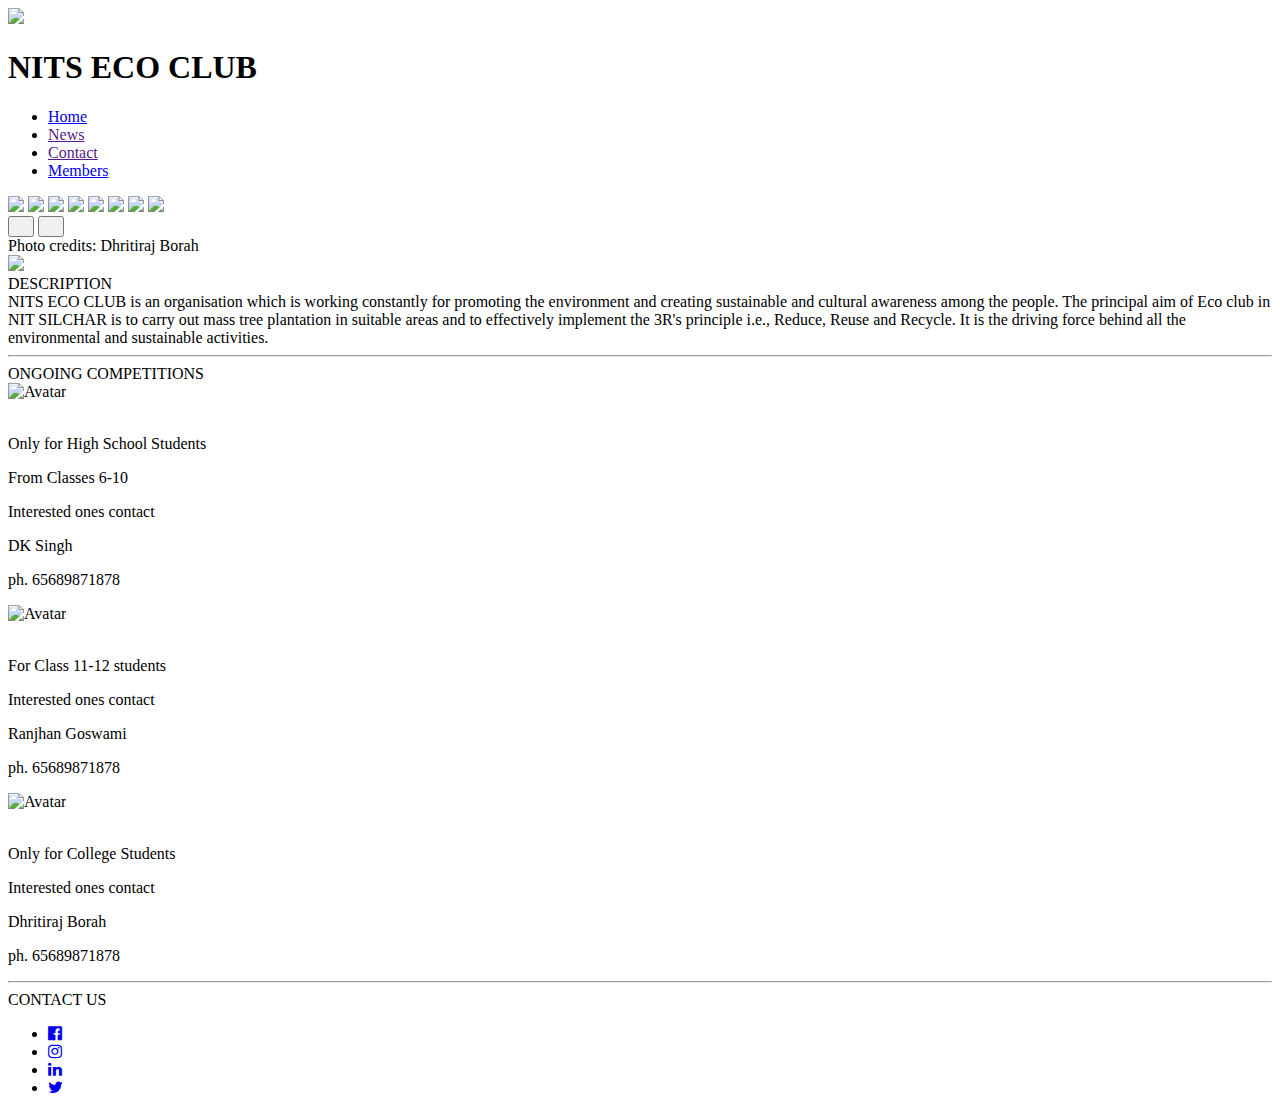
==== ECOWEBSITE/ECOWEBSITE.html @ 8652bd2f "Update ECOWEBSITE.html" ====
<!DOCTYPE html>
<html>
<head>
	<title>ECO NITS</title>
<link rel="stylesheet" type="text/css" href="ECOWEBSITE.css">
<link rel="stylesheet" href="https://maxcdn.bootstrapcdn.com/font-awesome/4.7.0/css/font-awesome.min.css">
<script src="https://kit.fontawesome.com/57e1e1faf2.js" crossorigin="anonymous"></script>
</head>
<body>
<!-- <div class="header"><img id="logo" src="ecologo.png"><h1>NITS ECO CLUB</h1></div> -->
<div class="header"><img id="logo" src="img/ecologo.png"><h1>NITS ECO CLUB</h1></div>
	<div class="nav"><ul>
  <li><a href=" ">Home</a></li>
  <li><a href="">News</a></li>
  <li><a href="">Contact</a></li>
  <li><a href="members of club/membersofclub.html">Members</a></li>
</ul>
</div>
  <div class="carasel-container">
      	  <div class="carasel-slider">
      	  	  <img src="images/Dhriti4.jpg" id="lastclone">
              <img src="images/Dhriti1.jpg" >
              <img src="images/Dhriti2.jpg" >
              <img src="images/Dhriti3.jpg" >
              <img src="images/Dhriti3.jpg" >
              <img src="images/Dhriti3.jpg" >
              <img src="images/Dhriti4.jpg" >
              <img src="images/Dhriti1.jpg" id="firstclone">      	  
          </div>
            <button id="previous"><i class="fas fa-angle-double-left"></i></button>
          <button id="next"><i class="fas fa-angle-double-right"></i></button>
      </div>
     <div class="intro">
  <!--       <div class="creator">Created by Trishanku Sarma</div> -->
        <div class="photographer">Photo credits: Dhritiraj Borah</div>
      </div>
 
      <div class="despo">
      	<img id="RRR" src="img/deslogo.png">
      <div class="des">
      <span id="headofdes">DESCRIPTION</span><br>
      NITS ECO CLUB is an organisation which is working constantly for promoting the environment
 and creating sustainable and cultural awareness among the people. The principal aim of Eco club
 in NIT SILCHAR is to carry out mass tree plantation in suitable areas and to effectively implement
 the 3R's principle i.e., Reduce, Reuse and Recycle. It is the driving force behind all the environmental 
and sustainable activities.</div></div>
<hr class="verticalline">
<div class="comp">
	<div id="ONGOING">ONGOING COMPETITIONS</div>
	<!-- FLIPPERS -->


<section id="team">
  <div class="container">
    <div class="grid">
      <!-- #str heroes -->
      <!-- #abaddon -->

      <div class="flip-card">
        <div class="flip-card-inner">
          <div class="flip-card-front">
            <img src="img/flip1.jpeg" alt="Avatar" style="width:300px;height:300px;" />
          </div>
          <div class="flip-card-back">
            <br />
            <p>Only for High School Students</p>
            <p>From Classes 6-10</p>
            <p>Interested ones contact</p>
           <p>DK Singh</p>
            <p>ph. 65689871878</p>
          </div>
        </div>
      </div>

    
      <div class="flip-card">
        <div class="flip-card-inner">
          <div class="flip-card-front">
            <img src="img/flip2.jpeg" alt="Avatar" style="width:300px;height:300px;" />
          </div>
          <div class="flip-card-back">
            <br />
           <p>For Class 11-12 students</p>
           <p>Interested ones contact</p>
           <p>Ranjhan Goswami</p>
            <p>ph. 65689871878</p>
          </div>
        </div>
      </div>

<div class="flip-card">
        <div class="flip-card-inner">
          <div class="flip-card-front">
            <img src="img/flip3.jpeg" alt="Avatar" style="width:300px;height:300px;" />
          </div>
          <div class="flip-card-back">
            <br />
            <p>Only for College Students</p>
            <p>Interested ones contact</p>
            <p>Dhritiraj Borah</p>
            <p>ph. 65689871878</p>
          </div>
        </div>
      </div>
    
</div>
  </div>
</section>
      



<!-- FLIPPERS END -->

<div class="COMPETITIONS"></div>

</div>
<hr class="verticalline">
<div class="contact">CONTACT US</div> 

<!-- MEDIA HANDLES -->

	<div class="media">
	<ul>
		<li><a href="https://www.facebook.com/groups/1778044795807096/"><i class="fa fa-facebook-official" aria-hidden="true"></i></a></li> 
		<li><a href="https://www.instagram.com/eco_club_nits/?hl=en"><i class="fa fa-instagram" aria-hidden="true"></i></a></li>
		<li><a href="https://www.linkedin.com/in/dhritiraj-borah-a0073b192"><i class="fa fa-linkedin" aria-hidden="true"></i></a></li>
		<li><a href="https://twitter.com/DhritirajBorah1?fbclid=IwAR0Ipo_QqyT6x2Hy51bWX7HyQbY2dsKh8vj-SZyuUtd_O-iYg_jm-Kacx9A"><i class="fa fa-twitter" aria-hidden="true"></i></a></li>
	</ul>
</div>


        <script src="ECOWEBSITE.js"></script>
</body>
</html>
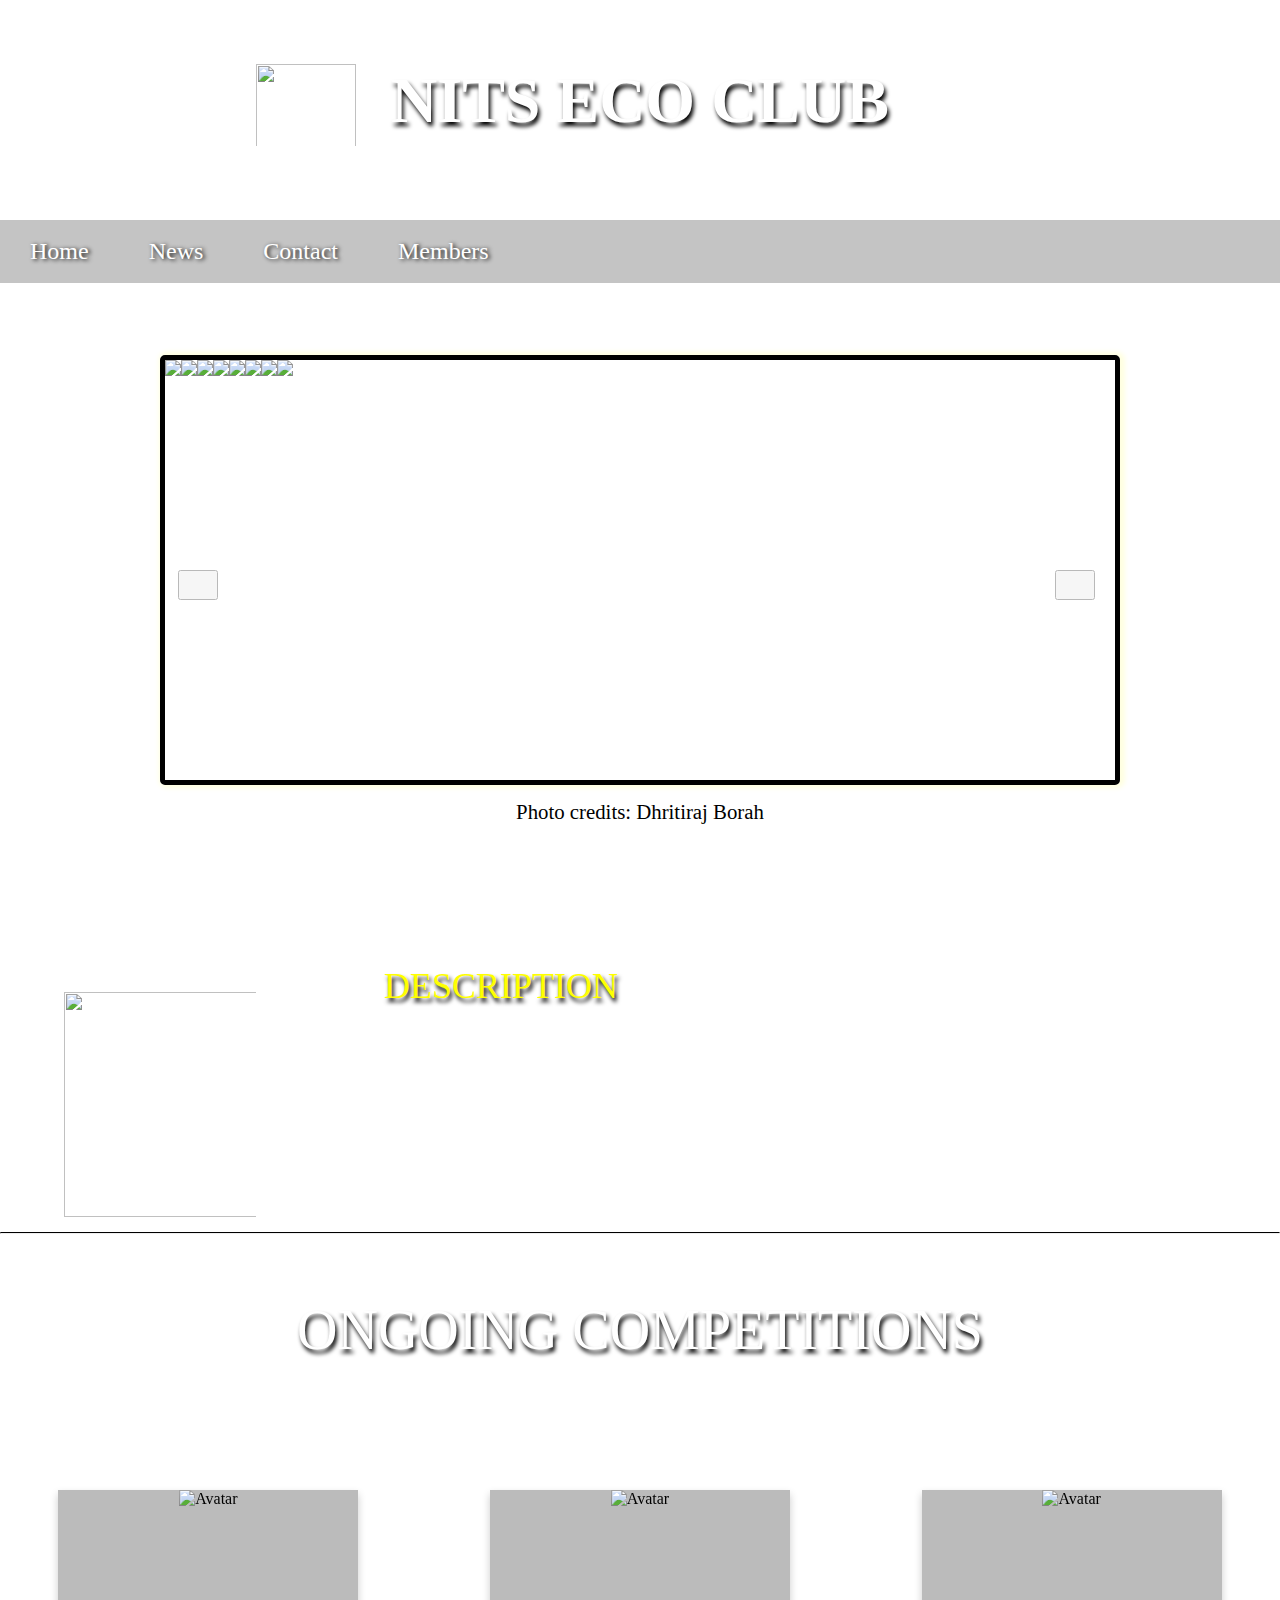
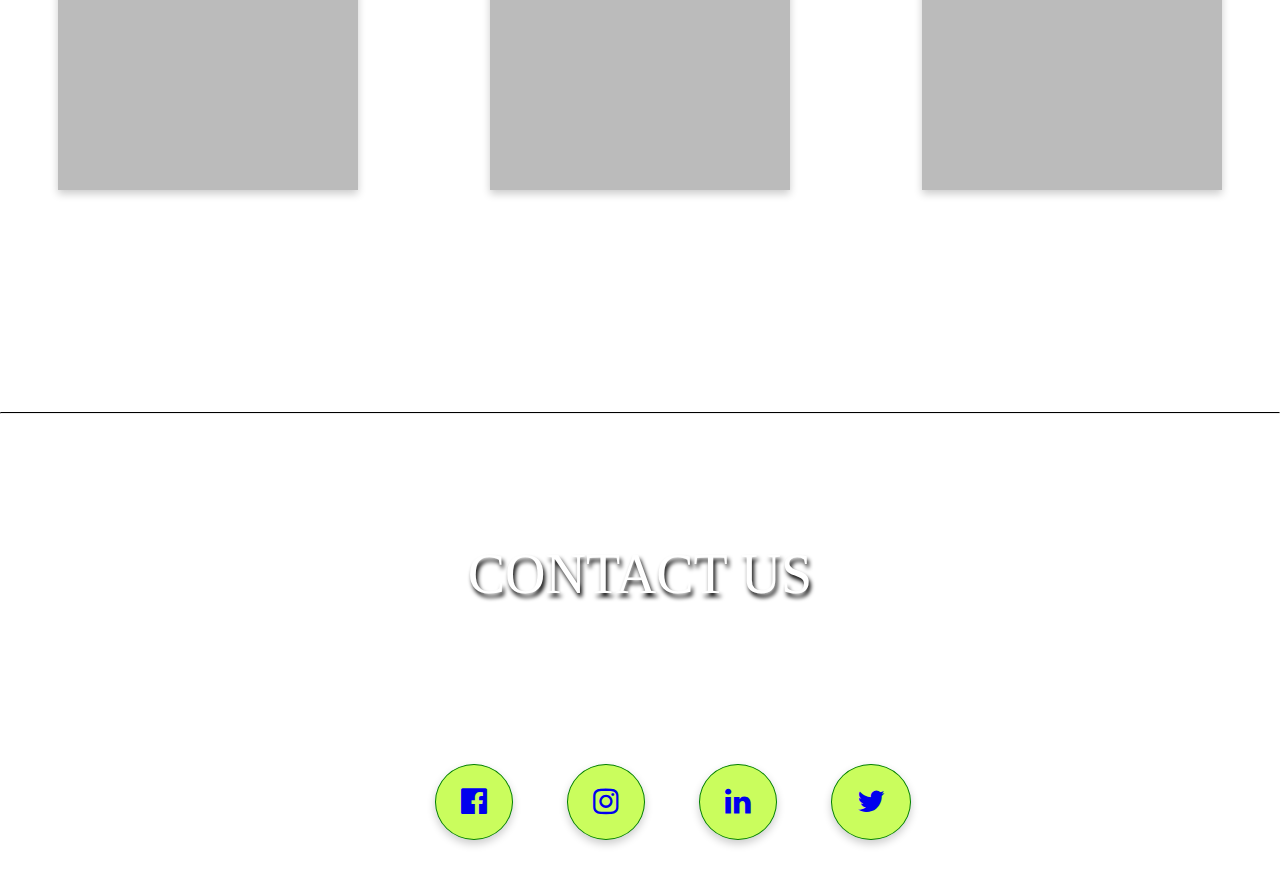
==== commit 9c842417: "updated the Contact part" ====
--- a/ECOWEBSITE/ECOWEBSITE.html
+++ b/ECOWEBSITE/ECOWEBSITE.html
@@ -10,9 +10,9 @@
 <!-- <div class="header"><img id="logo" src="ecologo.png"><h1>NITS ECO CLUB</h1></div> -->
 <div class="header"><img id="logo" src="img/ecologo.png"><h1>NITS ECO CLUB</h1></div>
 	<div class="nav"><ul>
-  <li><a href=" ">Home</a></li>
-  <li><a href="">News</a></li>
-  <li><a href="">Contact</a></li>
+  <li><a href="">Home</a></li>
+  <li class="News-not"><a>News</a></li>
+<li><a href="#handles">Contact</a></li>
   <li><a href="members of club/membersofclub.html">Members</a></li>
 </ul>
 </div>
@@ -119,7 +119,7 @@
 <div class="contact">CONTACT US</div> 
 
 <!-- MEDIA HANDLES -->
-
+<section id="handles">
 	<div class="media">
 	<ul>
 		<li><a href="https://www.facebook.com/groups/1778044795807096/"><i class="fa fa-facebook-official" aria-hidden="true"></i></a></li> 
@@ -128,7 +128,7 @@
 		<li><a href="https://twitter.com/DhritirajBorah1?fbclid=IwAR0Ipo_QqyT6x2Hy51bWX7HyQbY2dsKh8vj-SZyuUtd_O-iYg_jm-Kacx9A"><i class="fa fa-twitter" aria-hidden="true"></i></a></li>
 	</ul>
 </div>
-
+</section>
 
         <script src="ECOWEBSITE.js"></script>
 </body>
--- a/ECOWEBSITE/ECOWEBSITE.css
+++ b/ECOWEBSITE/ECOWEBSITE.css
@@ -0,0 +1,304 @@
+body{
+  background-image: url("img/solidgreenbg.jpeg");
+  background-repeat: no-repeat;
+  background-attachment : fixed;
+  background-size: cover;
+}
+.verticalline{
+   border-top: 0.5px solid black;
+}
+
+h1{
+  position: relative;
+  text-align: center;
+  font-family: Poor Richard;
+  font-size: 400%;
+  color:white;
+  padding-bottom: 2vh;
+  text-shadow: 2px 4px 4px #000000;
+
+  
+}
+#logo{
+  position: absolute;
+  
+  width: 100px;
+  height:100px;
+ margin-left: 20%;
+ margin-bottom: 10%;
+  padding-bottom: 2vh;
+
+}
+
+.header{
+padding-top: 5%;
+padding-bottom: 5%;
+}
+/*nav bar*/
+.nav ul {
+  list-style-type: none;
+  margin: 0;
+  padding: 0;
+  overflow: hidden;
+  background-color: #C4C4C4;
+}
+
+.nav li {
+  float: left;
+}
+
+.nav li a {
+  display: block;
+  color: white;
+  text-align: center;
+  padding: 18px 30px;
+  text-decoration: none;
+  font-size: 150%;
+  text-shadow: 2px 1px 4px #000000;
+
+}
+
+.nav li a:hover:not(.active) {
+  background-color: green;
+}
+
+.active {
+  background-color: #4CAF50;
+}
+
+/*PHOTO GALLERY
+*/
+
+.photographer{
+
+}
+*{
+  margin:0;
+  padding:0;
+  box-sizing:border-box;
+}
+
+.carasel-container{
+  width:75vw;
+  margin:auto;
+  margin-top:8vh;
+  border:5px solid black;
+  position:relative;
+  overflow:hidden;
+  border-radius:5px;
+  box-shadow:2px 0px 5px 3px lightyellow;
+}
+.carasel-slider{
+  display:flex;
+  width:100%;
+  height:420px;
+}
+#previous{
+  height:30px;
+  width:40px;
+  position:absolute;
+  margin-top:-210px;
+  margin-left:1vw;
+  opacity:0.5;
+}
+#next{
+  height:30px;
+  width:40px;
+  opacity:0.5;
+  position:absolute;
+  margin-top:-210px;
+  margin-left:69.5vw;
+}
+.intro{
+  width:100vw;
+  height:10vh;
+  padding-top:15px;
+  font-size:130%;
+  display:flex;
+  flex-direction:row;
+  justify-content:space-around;
+}
+
+/*
+LOGO*/
+#RRR{
+  margin-top: 13vh;
+  position: absolute;
+  width: 20vw;
+  height: 25vh;
+ padding-left: 5vw;
+
+/* margin-left: 20%;
+ margin-bottom: 10%;*/
+
+}
+
+
+/*DESCRIPTION*/
+
+.des{
+  position: relative;
+ font-size: 150%;
+  text-align: left;
+   font-family: Poor Richard;
+   color: white;
+   padding-left: 30%;
+/*   margin-top: 5%;*/
+   margin-bottom: 7%;
+   margin-top: 10vh;
+ 
+
+}
+#headofdes{
+color: yellow;
+
+ position:relative;
+  font-family: Viner Hand ITC;
+
+   font-size: 150%;
+   text-shadow: 2px 4px 4px #000000;
+ 
+}
+.despo{
+  float: left;
+}
+
+.comp{
+  position: relative;
+  padding-bottom: 30px;
+ padding-top: 5%;
+}
+
+#ONGOING{
+  position: relative;
+  text-align: center;
+  font-family: Modern No. 20;
+  font-size: 350%;
+  color:white;
+  padding-bottom: 2vh;
+  text-shadow: 2px 4px 4px #000000;
+  padding-bottom: 10%;
+}
+.COMPETITIONS{
+  position: relative;
+  text-align: center;
+  font-family: Viner Hand ITC;
+  font-size: 150%;
+  color:white;
+  padding-bottom: 2vh;
+  text-shadow: 2px 4px 4px #000000;
+  padding-bottom: 15%
+}
+.contact{
+    position: relative;
+  text-align: center;
+  font-family: Poor Richard;
+  font-size: 350%;
+  color:white;
+  padding-bottom: 2vh;
+  text-shadow: 2px 4px 4px #000000;
+  padding-bottom: 10%;
+  padding-top: 10%;
+}
+
+@-webkit-keyframes Gradient {
+      0%{
+        background-position: 0% 50%;
+      }
+      50%{
+        background-position: 100% 50%;
+      }
+      100%{
+        background-position: 0% 50%;
+      }
+    }
+
+.media li{
+
+      list-style: none;
+      margin:30px 25px;
+      display: inline-block;
+      font-size: 30px;
+      padding: 20px 25px;
+      color: yellow;
+      border:1px solid green;
+      border-radius: 50%;
+      transition: .5s;
+      background-color: #CAFD5D;
+      box-shadow: 0 4px 8px 0 rgba(0, 0, 0, 0.2);
+    }
+    .media li:hover{
+      color: yellow;
+      border: 7px solid #7EE141;
+      transition: .5s;
+    }
+
+    .media{
+      position: absolute;
+      left: 32%
+    }
+
+
+/*    FLIPPERS*/
+
+
+
+.grid {
+  display: grid;
+  grid-template-columns: repeat(3, 1fr);
+
+  align-items: center;
+  justify-items: center;
+  grid-gap: 15px;
+}
+
+.flip-card {
+  border-style: hidden;
+  background-color: transparent;
+  width: 300px;
+  height: 300px;
+  perspective: 1000px;
+}
+
+.flip-card-inner {
+  position: relative;
+  width: 100%;
+  height: 100%;
+  text-align: center;
+  transition: transform 1s;
+  transform-style: preserve-3d;
+  box-shadow: 0 4px 8px 0 rgba(0, 0, 0, 0.2);
+}
+
+.flip-card:hover .flip-card-inner {
+  transform: rotateY(180deg);
+}
+
+.flip-card-front,
+.flip-card-back {
+  position: absolute;
+  width: 100%;
+  height: 100%;
+  backface-visibility: hidden;
+}
+
+.flip-card-front {
+  background-color: #bbb;
+  color: black;
+}
+
+.flip-card-back {
+  background-color: yellow;
+  color: red;
+  transform: rotateY(180deg);
+  padding: 20%;
+}
+
+
+/*CURSOR*/
+.News-not{
+  cursor: pointer;
+}
+.Contact-not{
+  cursor: pointer;
+}
